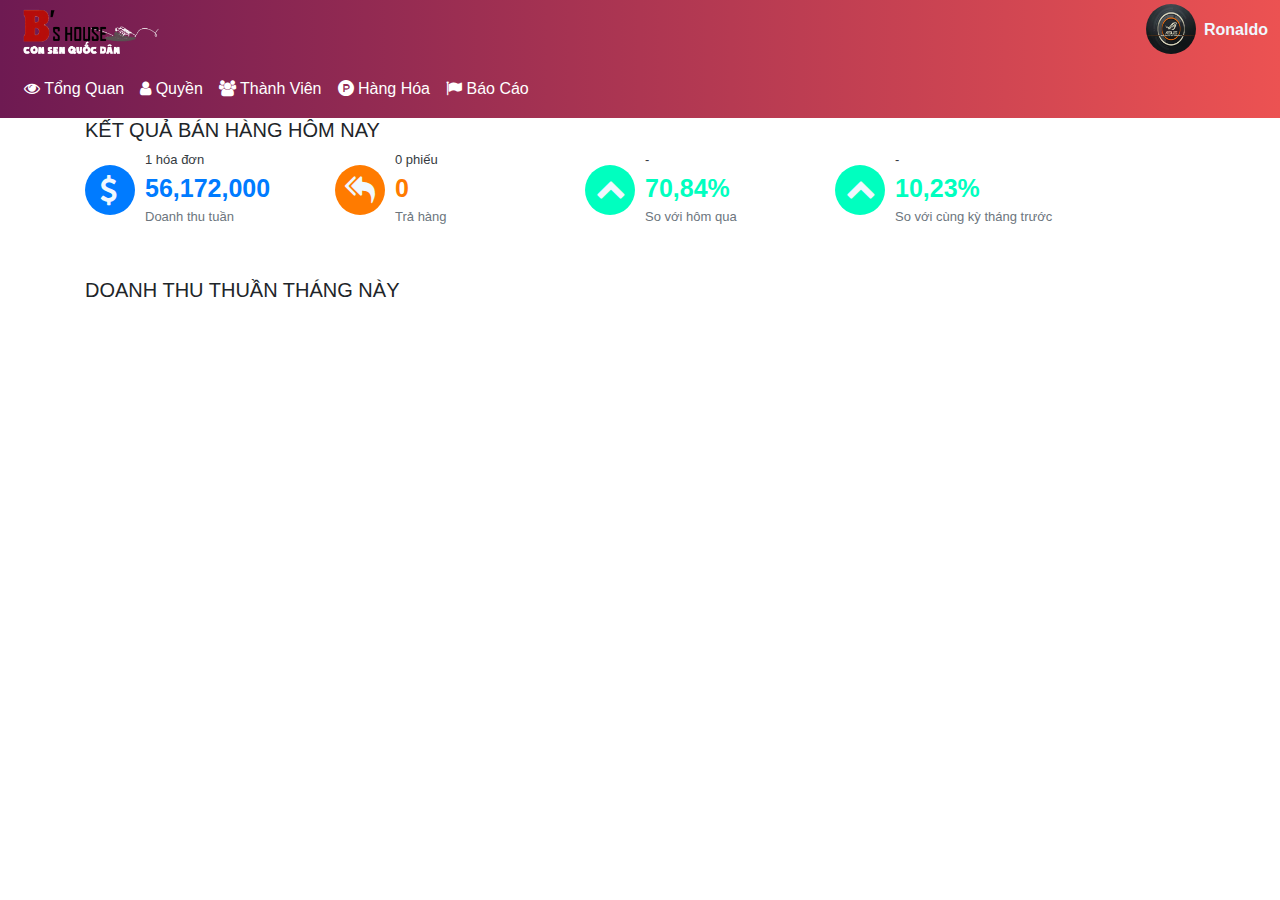
==== index.htm @ c7fbbab2 "kiet" ====
<!doctype html>
<html lang="en">
  <head>
    <title>Index</title>
    <!-- Required meta tags -->
    <meta charset="utf-8">
    <meta name="viewport" content="width=device-width, initial-scale=1, shrink-to-fit=no">

    <!-- Bootstrap CSS -->
    <link rel="stylesheet" href="./font-awesome/css/font-awesome.min.css">
    <link rel="stylesheet" href="https://maxcdn.bootstrapcdn.com/font-awesome/4.7.0/css/font-awesome.min.css">
    <link rel="stylesheet" href="https://stackpath.bootstrapcdn.com/bootstrap/4.3.1/css/bootstrap.min.css" integrity="sha384-ggOyR0iXCbMQv3Xipma34MD+dH/1fQ784/j6cY/iJTQUOhcWr7x9JvoRxT2MZw1T" crossorigin="anonymous">
    <link rel="stylesheet" href="./css/login.css">
    <link rel="stylesheet" href="./css/search.css">


    <script>
      window.onload = function() {
      
      var chart = new CanvasJS.Chart("chartContainer", {       
        animationEnabled: true,
        title: {
          text: ""
        },
        axisX:{
          minimum: 5,
          maximum: 95
        },
        data: [{
          type: "column",
          dataPoints: [
            { x: 10, y: 71 },
            { x: 20, y: 55 },
            { x: 30, y: 50 },
            { x: 40, y: 65 },
            { x: 50, y: 95 },
            { x: 60, y: 68 },
            { x: 70, y: 28 },
            { x: 80, y: 34 },
            { x: 90, y: 20 }
          ]
        }]
      });
      chart.render();
      
      var xSnapDistance = chart.axisX[0].convertPixelToValue(chart.get("dataPointWidth")) / 2;
      var ySnapDistance = 3;
      
      var xValue, yValue;
      
      var mouseDown = false;
      var selected = null;
      var changeCursor = false;
      
      var timerId = null;
      
      function getPosition(e) {
        var parentOffset = $("#chartContainer > .canvasjs-chart-container").offset();          	
        var relX = e.pageX - parentOffset.left;
        var relY = e.pageY - parentOffset.top;
        xValue = Math.round(chart.axisX[0].convertPixelToValue(relX));
        yValue = Math.round(chart.axisY[0].convertPixelToValue(relY));
      }
      
      function searchDataPoint() {
        var dps = chart.data[0].dataPoints;
        for(var i = 0; i < dps.length; i++ ) {
          if( (xValue >= dps[i].x - xSnapDistance && xValue <= dps[i].x + xSnapDistance) && (yValue >= dps[i].y - ySnapDistance && yValue <= dps[i].y + ySnapDistance) ) 
          {
            if(mouseDown) {
              selected = i;
              break;
            } else {
              changeCursor = true;
              break; 
            }
          } else {
            selected = null;
            changeCursor = false;
          }
        }
      }
      
      jQuery("#chartContainer > .canvasjs-chart-container").on({
        mousedown: function(e) {
          mouseDown = true;
          getPosition(e);  
          searchDataPoint();
        },
        mousemove: function(e) {
          getPosition(e);
          if(mouseDown) {
            clearTimeout(timerId);
            timerId = setTimeout(function(){
              if(selected != null) {
                chart.data[0].dataPoints[selected].y = yValue;
                chart.render();
              }   
            }, 0);
          }
          else {
            searchDataPoint();
            if(changeCursor) {
              chart.data[0].set("cursor", "n-resize");
            } else {
              chart.data[0].set("cursor", "default");
            }
          }
        },
        mouseup: function(e) {
          if(selected != null) {
            chart.data[0].dataPoints[selected].y = yValue;
            chart.render();
            mouseDown = false;
          }
        }
      });
      
      }
      </script>
  </head>
  <body>
    <!-- HEADER -->
     <div class="header ">
       <div class="header_logo">
         <img src="./img/logo101.png" alt="" class="mt-1 ml-3">
       </div>
       <div class="header_search">
          <div class="header_search_user">
            <img src="./img/profile.jpg" alt="" class="mt-1 ml-3">
            <p class="header_search_name ml-2">Ronaldo</p>
          </div>
       </div>
     </div> 
     <!-- NAVBAR -->
     <nav class="navbar navbar-expand-sm navbar-light bg-light">
       
       <button class="navbar-toggler d-lg-none" type="button" data-toggle="collapse" data-target="#collapsibleNavId" aria-controls="collapsibleNavId"
           aria-expanded="false" aria-label="Toggle navigation">
         <span class="navbar-toggler-icon"></span>
       </button>
       <div class="collapse navbar-collapse" id="collapsibleNavId">
         <ul class="navbar-nav mr-auto mt-2 mt-lg-0">
          <li class="nav-item active">
            <a class="nav-link " href="#"><i class="fa fa-eye"></i> Tổng Quan <span class="sr-only">(current)</span></a>
          </li>
          <li class="nav-item ">
            <a class="nav-link" href="http://127.0.0.1:5503/permission.html"><i class="fa fa-user" aria-hidden="true"></i> Quyền <span class="sr-only">(current)</span></a>
          </li>
          <li class="nav-item ">
            <a class="nav-link" href="http://127.0.0.1:5503/members.html"><i class="fa fa-users" aria-hidden="true"></i> Thành Viên <span class="sr-only">(current)</span></a>
          </li>
          <li class="nav-item ">
            <a class="nav-link" href="http://127.0.0.1:5503/product.html"><i class="fa fa-product-hunt" aria-hidden="true"></i> Hàng Hóa <span class="sr-only">(current)</span></a>
          </li>
          <li class="nav-item ">
            <a class="nav-link" href="#"><i class="fa fa-flag" aria-hidden="true"></i> Báo Cáo <span class="sr-only">(current)</span></a>
          </li>
         </ul>
         <form class="form-inline my-2 my-lg-0" id="demo-2">
          <input type="search" placeholder="Search" style="border: transparent;">
           <!-- <a href="http://127.0.0.1:5503/sales.html"><i class="fa fa-shopping-cart"></i> Bán Hàng</a> -->
         </form>
       </div>
     </nav>
     <!-- OVERVIEW -->
     <section class="overview container"> 
      <h5>KẾT QUẢ BÁN HÀNG HÔM NAY</h5>
      <div class="overview_content">
        <div class="overview_content_title">
          <div class="overview_content_title_icon" >
            <i class="fa fa-usd" style="color: aliceblue;" aria-hidden="true"></i>
          </div>
          <div class="overview_content_title_detail">
            <p class="text-dark" style="font-size: 13px;">1 hóa đơn</p>
            <p style="font-size: 25px; font-weight: 600;" class="text-primary">56,172,000</p>
            <p class="text-secondary" style="font-size: 13px;">Doanh thu tuần</p>
          </div>
        </div>

        <div class="overview_content_title">
          <div class="overview_content_title_back" >
            <i class="fa fa-reply-all icon_back" style="color: aliceblue;" aria-hidden="true"></i>
          </div>
          <div class="overview_content_title_detail">
            <p class="text-dark" style="font-size: 13px;">0 phiếu</p>
            <p style="font-size: 25px; font-weight: 600; color: #ff7b00;" >0</p>
            <p class="text-secondary" style="font-size: 13px;">Trả hàng</p>
          </div>
        </div>

        <div class="overview_content_title">
          <div class="overview_content_title_upto" >
            <i class="fa fa-chevron-up icon_upto" style="color: aliceblue;" aria-hidden="true"></i>
          </div>
          <div class="overview_content_title_detail">
            <p class="text-dark" style="font-size: 13px;">-</p>
            <p style="font-size: 25px; font-weight: 600; color: #00ffbf;">70,84%</p>
            <p class="text-secondary" style="font-size: 13px;">So với hôm qua</p>
          </div>
        </div>

        <div class="overview_content_title">
          <div class="overview_content_title_upto" >
            <i class="fa fa-chevron-up icon_upto" style="color: aliceblue;" aria-hidden="true"></i>
          </div>
          <div class="overview_content_title_detail">
            <p class="text-dark" style="font-size: 13px;">-</p>
            <p style="font-size: 25px; font-weight: 600; color: #00ffbf;">10,23%</p>
            <p class="text-secondary" style="font-size: 13px;">So với cùng kỳ tháng trước</p>
          </div>
        </div>
      </div>
     </section>


     <section class="overview_detail container mt-5">
      <h5>DOANH THU THUẦN THÁNG NÀY</h5>
      <div id="chartContainer" style="height: 350px; width: 100%;"></div> 
     </section>
     <!-- END OVERVIEW -->
    
    <!-- Optional JavaScript -->
    <!-- jQuery first, then Popper.js, then Bootstrap JS -->
    <script src="https://code.jquery.com/jquery-3.3.1.slim.min.js" integrity="sha384-q8i/X+965DzO0rT7abK41JStQIAqVgRVzpbzo5smXKp4YfRvH+8abtTE1Pi6jizo" crossorigin="anonymous"></script>
    <script src="https://cdnjs.cloudflare.com/ajax/libs/popper.js/1.14.7/umd/popper.min.js" integrity="sha384-UO2eT0CpHqdSJQ6hJty5KVphtPhzWj9WO1clHTMGa3JDZwrnQq4sF86dIHNDz0W1" crossorigin="anonymous"></script>
    <script src="https://stackpath.bootstrapcdn.com/bootstrap/4.3.1/js/bootstrap.min.js" integrity="sha384-JjSmVgyd0p3pXB1rRibZUAYoIIy6OrQ6VrjIEaFf/nJGzIxFDsf4x0xIM+B07jRM" crossorigin="anonymous"></script>

    <script src="https://canvasjs.com/assets/script/canvasjs.min.js"></script>
    <script src="https://code.jquery.com/jquery-3.1.1.min.js"></script>  
  </body>
</html>
---- css/login.css ----
body{
    margin: 0;
    padding: 0;
}
.header {
    display: flex;
    flex-direction: row;
    width: 100%;
    height: 60px;
    background : linear-gradient(to left, #6E1A52, #EC5252);
    background : -moz-linear-gradient(left, #6E1A52, #EC5252);
    background : -webkit-linear-gradient(left, #6E1A52, #EC5252);
    background : -o-linear-gradient(left, #6E1A52, #EC5252);
    
}
.header .header_logo{
    width: 900%;
    /* width: 250px; */
    /* background-color: #85b4d0; */
    height: 60px;
}
.header .header_logo img{
    width: 150px;
}
.header_search{
    /* background-color: #85b4d0; */
    width: 100%;
    height: 60px;display: flex;
    flex-direction: row;
}

.search_bar{
    border-radius: 200px;
}
.header_search_user {
    width: 150px;
    display: flex;
    flex-direction: row;
}
/* .header_search_user:hover{
    background-color: gainsboro;
    cursor: pointer;
} */
.header_search_user img{
    width: 50px;
    height: 50px;
    border-radius: 50%;
}
.header_search_name{
    color: aliceblue;
    font-weight: 700;
    line-height: 60px;   
}
/* NAVBAR */
.navbar{
    background : linear-gradient(to left, #6E1A52, #EC5252);
    background : -moz-linear-gradient(left, #6E1A52, #EC5252);
    background : -webkit-linear-gradient(left, #6E1A52, #EC5252);
    background : -o-linear-gradient(left, #6E1A52, #EC5252);
}
.navbar-nav li a{
    color: white !important;
}
.navbar-nav li a:hover{
    background-color: #77a2bb;
}
.form-inline a{
    border-radius: 5px;
    border:  solid 1px #28a745;
    background-color: #28a745;
    text-decoration: none;
    color: white;
    padding: 8px 20px;
    font-size: 15px;
}
.form-inline a:hover{
    background-color: white;
    color: #28a745;
    
}
.header_search_user_btn{
    border-radius: 200px;
    height: 40px !important;
    margin-top: 10px !important;
    background-color: #ff652f !important;
    border: solid 1px #ff652f !important;
    color: #272727 !important;
    font-weight: 600;
}
.header_search_user_btn:hover{
    background-color: white !important;
    color: #42f56c !important;
}
.overview_content{
    display: flex;
    flex-direction: row;
}
.overview_content_title{
    display: flex;
    flex-direction: row;
    height: 80px;
    width: 250px;
}
.overview_content_title p{
    margin: 0;
}
.overview_content_title_icon{
    width: 50px;
    height: 50px;
    background-color: #007bff;
    line-height: 80px;
    border-radius: 200px;
    margin-top: 15px;
    margin-right: 10px;
    position: relative;
}
.overview_content_title_icon i{
    font-size: 30px;
    position: absolute;
    top: 10px;
    left: 15px;
}
.overview_content_title_back{
    width: 50px;
    height: 50px;
    background-color: #ff7b00;
    line-height: 80px;
    border-radius: 200px;
    margin-top: 15px;
    margin-right: 10px;
    position: relative;
}
.overview_content_title_back .icon_back{
    font-size: 30px;
    position: absolute;
    top: 10px;
    left: 10px;
}
.overview_content_title_upto{
    width: 50px;
    height: 50px;
    background-color: #00ffbf;
    line-height: 80px;
    border-radius: 200px;
    margin-top: 15px;
    margin-right: 10px;
    position: relative;
}
.overview_content_title_upto .icon_upto{
    font-size: 30px;
    position: absolute;
    top: 8px;
    left: 11px;
}
---- css/search.css ----
input {
    outline: none;
}
input[type=search] {
    -webkit-appearance: textfield;
    -webkit-box-sizing: content-box;
    font-family: inherit;
    font-size: 100%;
}
input::-webkit-search-decoration,
input::-webkit-search-cancel-button {
    display: none; 
}


input[type=search] {
    background: url(https://static.tumblr.com/ftv85bp/MIXmud4tx/search-icon.png) no-repeat 9px center;
    border: solid 1px #ccc;
    padding: 9px 10px 9px 32px;
    width: 100px;
    
    -webkit-border-radius: 10em;
    -moz-border-radius: 10em;
    border-radius: 10em;
    -webkit-transition: all .5s;
    -moz-transition: all .5s;
    transition: all .5s;
}
input[type=search]:focus {
    width: 130px;
    background-color: #fff;
    border-color: #66CC75;
    
    -webkit-box-shadow: 0 0 5px rgba(109,207,246,.5);
    -moz-box-shadow: 0 0 5px rgba(109,207,246,.5);
    box-shadow: 0 0 5px rgba(109,207,246,.5);
}


input:-moz-placeholder {
    color: white;
}
input::-webkit-input-placeholder {
    color: white;
}
#demo-2 input[type=search] {
    width: 15px;
    padding-left: 10px;
    color: transparent;
    cursor: pointer;
}
#demo-2 input[type=search]:hover {
    background-color: white ;
}
#demo-2 input[type=search]:focus {
    width: 250px;
    padding-left: 32px;
    color: #000;
    background-color: white ;
    cursor: auto;
}
#demo-2 input:-moz-placeholder {
    color: transparent;
}
#demo-2 input::-webkit-input-placeholder {
    color: transparent;
}
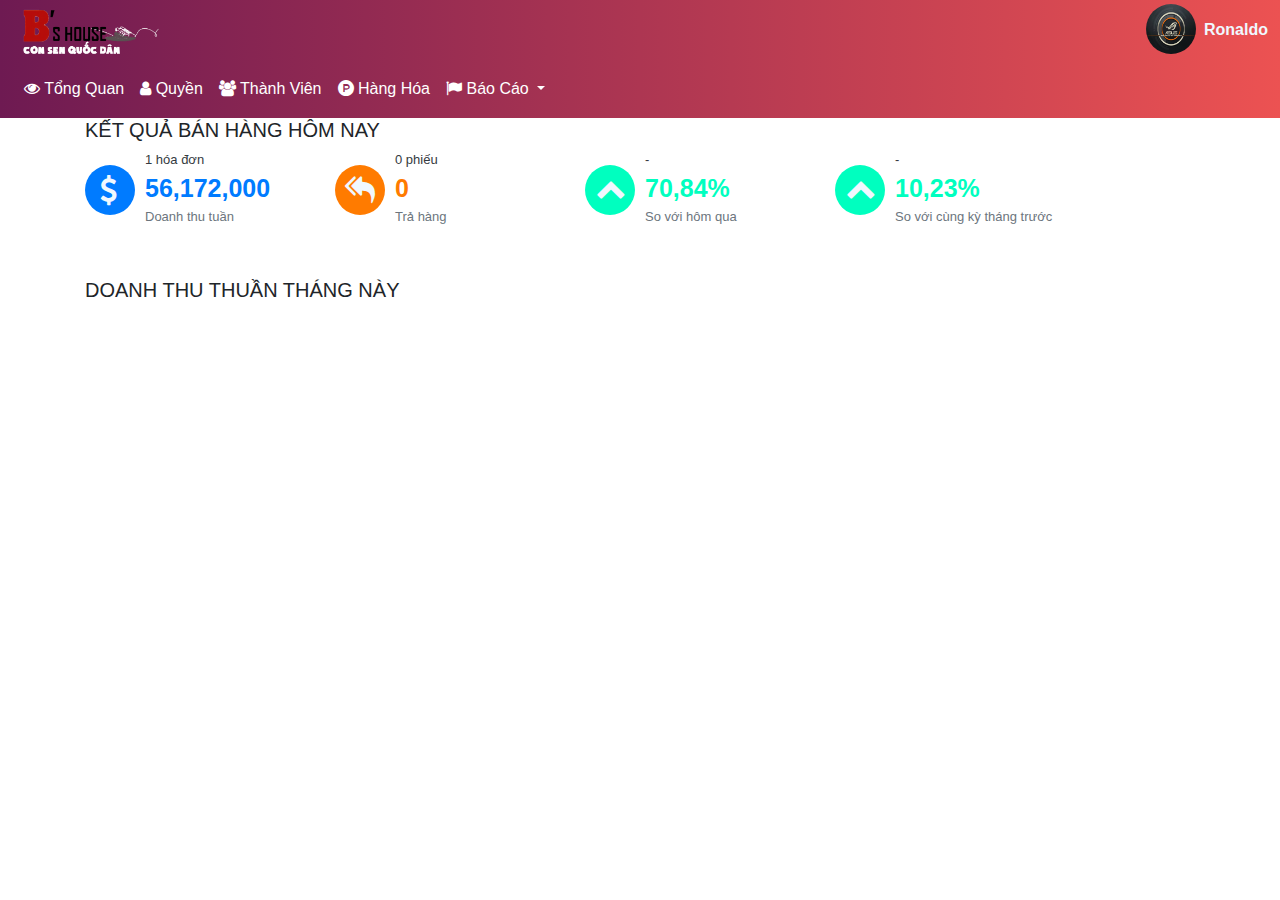
==== commit c8200cc3: "ThirdFileUpdate" ====
--- a/index.htm
+++ b/index.htm
@@ -153,8 +153,22 @@
           <li class="nav-item ">
             <a class="nav-link" href="http://127.0.0.1:5503/product.html"><i class="fa fa-product-hunt" aria-hidden="true"></i> Hàng Hóa <span class="sr-only">(current)</span></a>
           </li>
-          <li class="nav-item ">
-            <a class="nav-link" href="#"><i class="fa fa-flag" aria-hidden="true"></i> Báo Cáo <span class="sr-only">(current)</span></a>
+          <li class="nav-item btn-group ">
+            <a 
+              class="nav-link dropdown-toggle" 
+              href="#"
+              id="dropdownMenuOffset" 
+              data-toggle="dropdown" 
+              aria-haspopup="true" 
+              aria-expanded="false" 
+              data-offset="10,20">
+              <i class="fa fa-flag" aria-hidden="true"></i>
+               Báo Cáo <span class="sr-only">(current)</span></a>
+               <div class="dropdown-menu" aria-labelledby="dropdownMenuOffset">
+                  <span class="dropdown-item" href="#">Báo cáo cuối ngày</span>
+                  <span class="dropdown-item" href="#">Báo cáo cuối tháng</span>
+                  <span class="dropdown-item" href="#">Báo cáo tồn kho</span>
+                </div>
           </li>
          </ul>
          <form class="form-inline my-2 my-lg-0" id="demo-2">
